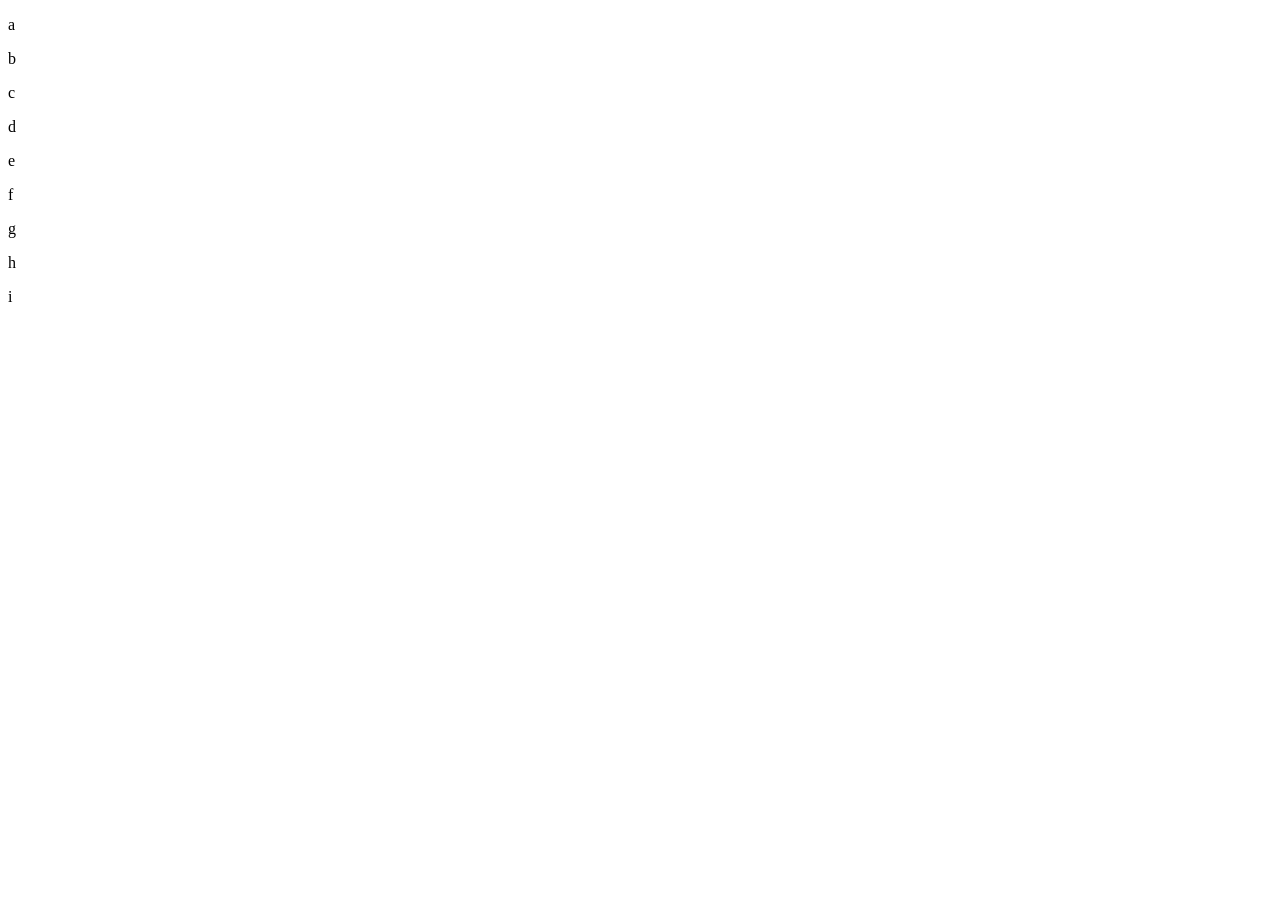
==== teste/index.html @ 57a860db "testes de codigo limpo" ====
<!DOCTYPE html>
<html lang="en">
<head>
    <meta charset="UTF-8">
    <meta name="viewport" content="width=device-width, initial-scale=1.0">
    <title>Document</title>
    <link rel="stylesheet" href="css/style.css">
    <link rel="preconnect" href="https://fonts.googleapis.com">
    <link rel="preconnect" href="https://fonts.gstatic.com" crossorigin>
</head>
<body>
    <main class="container">

        <!--coluna da esquerda, com textos iniciais-->
        <section class="sidebar sidebar--left">
            <article class="card">
                <p class="card__text">a</p>
                <p class="card__text">b</p>
                <p class="card__text">c</p>
            </article>
        </section>

        <!--coluna do centro, com textos intermediarios-->
        <section class="sidebar sidebar--main">
            <article class="card">
                <p class="card__title">d</p>
                <p class="card__text">e</p>
                <p class="card__text">f</p>
            </article>
        </section>

        <!--coluna da direita, com textos finalistas-->
        <section class="sidebar sidebar--right">
            <article>
                <p class="card__text">g</p>
                <p class="card__text">h</p>
                <p class="card__text">i</p>
            </article>        
        </section>

    </main>
</body>
</html>
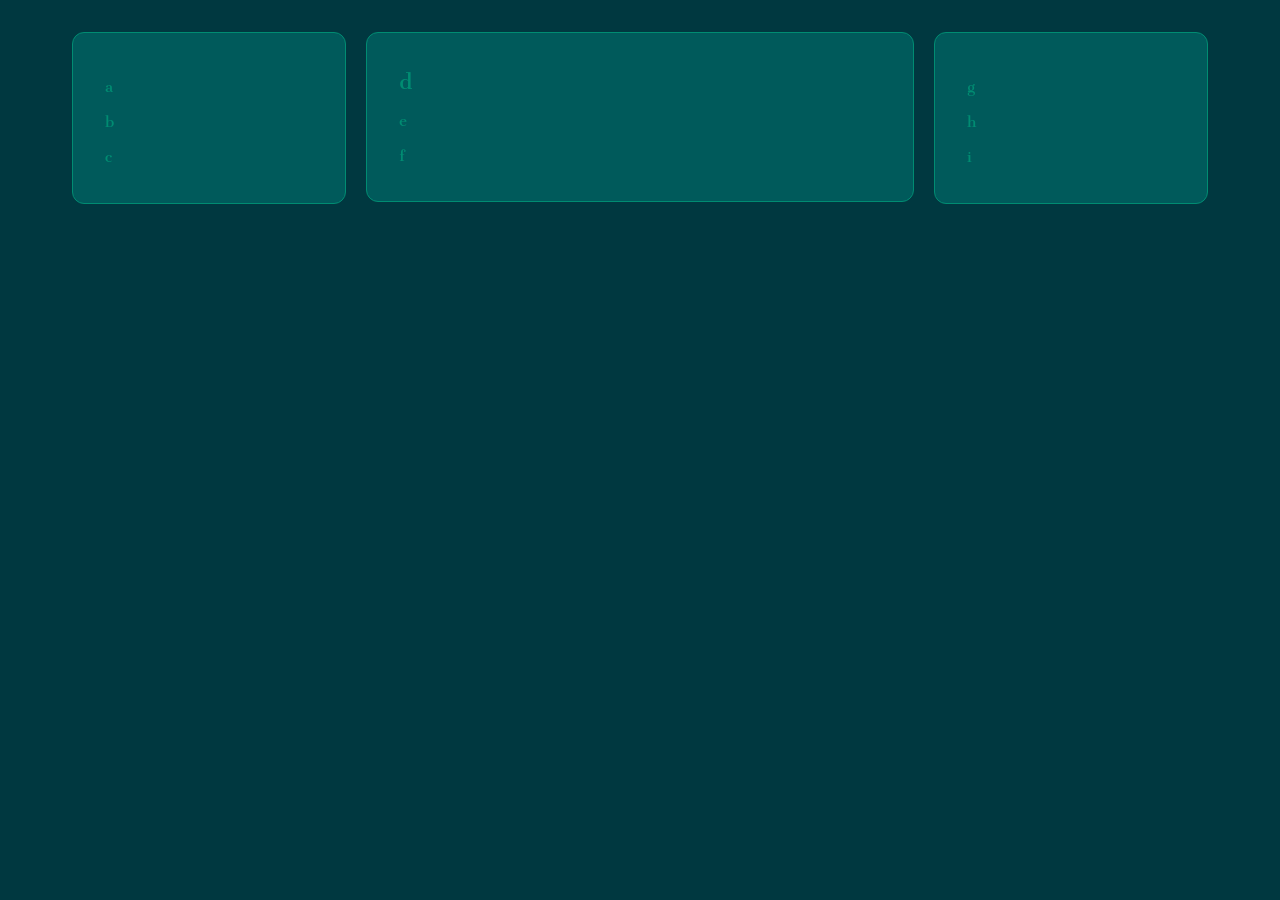
==== commit 93d99045: "finalizando testes, so falta terminar o tema" ====
--- a/teste/index.html
+++ b/teste/index.html
@@ -31,7 +31,7 @@
 
         <!--coluna da direita, com textos finalistas-->
         <section class="sidebar sidebar--right">
-            <article>
+            <article class="card">
                 <p class="card__text">g</p>
                 <p class="card__text">h</p>
                 <p class="card__text">i</p>
--- a/teste/css/style.css
+++ b/teste/css/style.css
@@ -0,0 +1,50 @@
+@import url('https://fonts.googleapis.com/css2?family=Cantata+One&display=swap');
+
+*,
+* ::before,
+* ::after {
+    margin: 0;
+    padding: 0;
+    box-sizing: border-box;
+}
+
+:root {
+    --color-back: #005A5B;
+    --color-text: #008C72;
+    --color-strong: #02A676;
+}
+
+body {
+    font-family: "Cantata One", serif;
+    background-color: #003840;
+    color: var(--color-text);
+    line-height: 1.7;
+    min-height: 100vh;
+}
+
+.container {
+    display: grid;
+    grid-template-columns: 1fr 2fr 1fr;
+    gap: 20px;
+    max-width: 1200px;
+    margin: 0 auto;
+    padding: 2rem;
+}
+
+.card {
+    background: var(--color-back);
+    padding: 2rem;
+    border: 1px solid;
+    border-radius: 12px;
+}
+
+.card__text {
+    font-size: 14px;
+    margin-top: 10px;
+    margin-bottom: 4px 6px;
+    line-height: 1.8;
+}
+
+.card__title {
+    font-size: 20px;
+}
